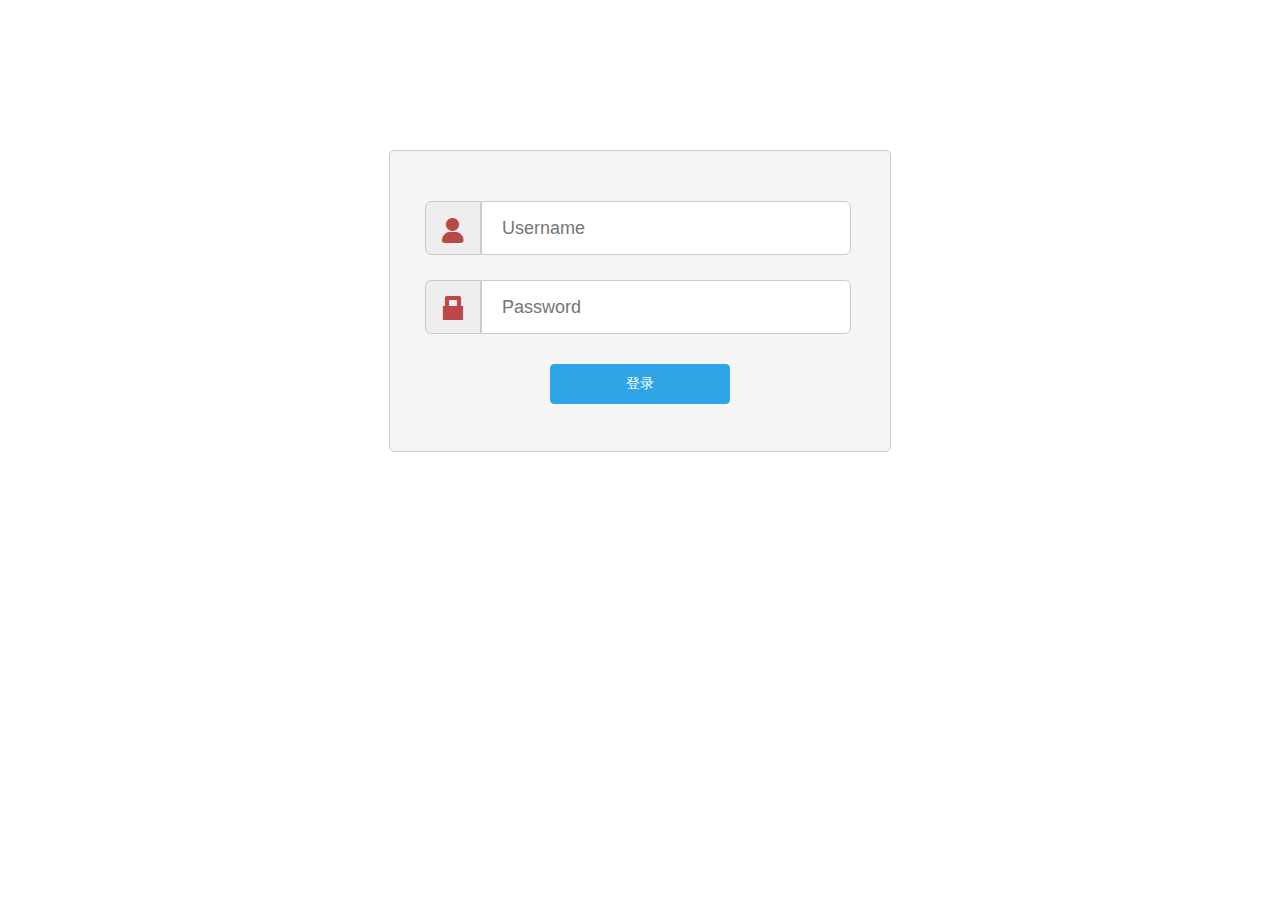
==== pages/login.html @ 867748b6 "blog测试" ====
<!DOCTYPE html>
<html>
<head>
	<meta charset="UTF-8">
	<title>myBlog|登录</title>
	<link rel="stylesheet" type="text/css" href="../css/style.css">
</head>
<body id="loginbody">
	 <!--    <form action="../php-version/login.php" method="post">  
        用户名：<input type="text" name="username" />
        密码：<input type="password" name="password" />
        <input type="submit" name="submit" value="登陆" />
        <a href="../php-version/regi.php">注册</a>
    </form>  
 -->        <div class="login-box">
            <form action="../phpServer/login.php" method="post">
                <div class="input-group">
                    <span class="input-lable"><i class="iconfont">&#xe607;</i></span>
                    <input type="text" name="username" class="form-input" placeholder="Username">
                </div>
                <div class="input-group">
                    <span class="input-lable"><i class="iconfont">&#xe609;</i></span>
                    <input type="password" name="password" class="form-input" placeholder="Password">
                </div>
                	<input type="submit" name="submit" value="登录" class="from-btn">
            </form>
        </div>
</body>
</html>
---- css/style.css ----
html, body, div, span, object, iframe, h1, h2, h3, h4, h5, h6, p, blockquote, pre, a, abbr, acronym, address, big, cite, code, del, dfn, em, img, ins, kbd, q, s, samp, small, strike, strong, sub, sup, tt, var, b, u, i, center, dl, dt, dd, ol, ul, li, fieldset, form, label, legend, table, caption, tbody, tfoot, thead, tr, th, td, article, aside, canvas, details, embed, figure, figcaption, footer, header, hgroup, menu, nav, output, ruby, section, summary, time, mark, audio, video{
	margin:0;
	padding:0;
	border:0;
	text-decoration: none;	
    font-family:"微软雅黑", Arial, Helvetica, sans-serif;
    list-style: none;
}
body{
    background-color: #f2f2f2;
}
@font-face {font-family: 'iconfont';
    src: url('../iconfont/iconfont.eot'); /* IE9*/
    src: url('../iconfont/iconfont.eot?#iefix') format('embedded-opentype'), /* IE6-IE8 */
    url('../iconfont/iconfont.woff') format('woff'), /* chrome、firefox */
    url('../iconfont/iconfont.ttf') format('truetype'), /* chrome、firefox、opera、Safari, Android, iOS 4.2+*/
    url('../iconfont/iconfont.svg#iconfont') format('svg'); /* iOS 4.1- */
}
#top-fix{
    background-color: #212121;
    height: 50px;
    position: fixed;
    top: 0;
    left: 0;
    width: 100%;
    z-index: 99;
    background-image: url(../img/topfixed_bg.png);
    background-repeat: repeat-x;
    background-position: 0 -1px;
    box-shadow: 0 0 5px #444;
}
.container{
    position: relative;
    width: 960px;
    margin: 0 auto;
    padding: 0;
}
.title-content{
	width: 75px;
	margin: 0 14px 0 0;
	font-size: 18px;
	float: left;
	text-align: center;
	line-height: 49px;
    list-style: none;
}
.title-content a{
	color: #999;
	transition:all 1s;
}
.title-item a,.title-content a:hover{
	color: #fff;
    text-shadow: 1px 0 20px #fff;
}
#left-icon{
	width: 110px;
	font-size: 25px;
}
#left-icon >a{
	color: #fff;
}
#left-icon >a >div{
	background-image: url(../img/logo.png);
	background-repeat: no-repeat;
	background-position: 85px 12px;
}
#mylink{
	float: right;
	margin: 10px 30px 0 0px;
}
#mylink li{
	float: left;
	margin-left: 5px;
	width: 28px;
	height: 28px;
	border-radius: 50%;
	text-align: center;
	line-height: 28px;
	background-color: #424242;
	color: #f2f2f2;
	list-style: none;
	transition:all 0.6s;
}
#mylink li:hover{
	background-color: #f2f2f2;
	color: #424242;
}
.sign{
	border-radius: 100%!important;
	width: 80px!important;
	background-color: #212121!important;
}
.sign:hover{
	text-shadow: 1px 0 20px #fff!important;
	color: #f2f2f2!important;
}


/*首页中部*/
#main{
	padding: 80px 0 0 0;
	overflow: hidden;
}
#head-photo{
	margin: 40px;
}
#head-photo >img{
	display: block;
	margin: 0 auto;
	height: 160px;
	width: 160px;
	border-radius: 50%;
	transition:all 1s;
}
#head-photo >img:hover{
	box-shadow: 0 0 40px #666;
}
#myword p{
	text-align: center;
	padding-bottom: 50px;
}
.article-show{
	float: left;
	padding: 30px 20px;
	margin: 10px;
	width: 260px;
	height: 330px;
	background-color: #fff;
	transition:all 0.5s;
}
.article-show:hover{
	box-shadow: 0 0 12px #ccc;
}
.article-show a{
	color: #222;
}
.article-show >h2{
	text-align: center;
}
.article-show >p{
	margin-top: 20px;
	padding-bottom: 40px;
    border-bottom: 2px solid #eee;
    font-size: 18px;
    color: #666;
}
.article-foot{
	padding: 12px 8px;
}
.article-foot span{
	color: #666;
}
.iconfont{
    font-family:"iconfont" !important;
    font-size:20px;
    color: #999;
    font-style:normal;
}
.artile-time{
	float: right;
}

/*页脚*/
#footer-link{
	margin-top: 40px;
	padding: 20px 50px;
	border-top: 1px #999 solid;
	border-bottom: 1px #999 solid;
	overflow: hidden;
}

#footer li{
	float: left;
	margin: 0 10px;
	color: #666;
	font-size: 14px;
	list-style: none;
	overflow: hidden;
}
#footer a{
	color: #666;
}
#footer a:hover{
	color: #000;
}
#footer >p{
	line-height: 60px;
	text-align: center;
	color: #666;
	font-size: 12px;
}

/*go-top*/
#goTop{
	position: fixed;
    right: 45px;
    bottom: 38px;
    z-index: 90;
}
.jump-top{
	display: block;
	background-image: url(../img/go-top2.png);
    background-repeat: no-repeat;
    background-position: center 15px;
    width: 50px;
    height: 50px;
    text-decoration: none;
    border-radius: 4px;
    transition:all 0.5s;
}
.jump-top:hover{
	background-image: url(../img/go-top1.png);
	background-color: rgb(153,153,153);
}

/*控制面板*/
.title-control{
	width: 90px;
	margin: 0 14px 0 300px;
	font-size: 18px;
	float: left;
	line-height: 49px;
    list-style: none;

}
.title-control >a{
    color: #fff;
}
#control{
	top: 80px;
	overflow: hidden;
}
#control-menu{
	margin: 10px 0 0 10px;
	float: left;
	width: 170px;
	background-color: #fff;
	line-height: 45px;
    box-shadow: 0 0 10px #BDBDBD;
    border-radius: 5px;
}
.control-content{
	cursor: pointer;
	padding-left: 20px;
	border: 1px solid rgba(221, 221, 221, 0.46);
	border-radius: 5px;
	transition:all .5s;
}
.control-content:hover{
	margin-left: 15px;
	background-color: #eee;
}
#control-title{
	padding-left: 20px;
	line-height: 20px;
	font-size: 13px;
	font-weight: 900;
	color: #666;
}
#control-menu i{
	padding-right: 20px;
	color: #444;
}
#control-menu a{
	color: #444;
}
#menu-write{
	background-color: #00d0ff;
}
#menu-message{
	background-color: #9bbd1c;
}
#menu-manage{
	background-color: #ffaa00;
}

#menu-class{
	background-color: #ff4086;
}
#menu-photos{
	background-color: #00d0ff;
}
#menu-words{
	background-color: #9bbd1c;
}
.control-area{
	margin: 10px;
	float: right;
    width: 760px;
    background-color: #fff;
    box-shadow: 0 0 10px #BDBDBD;
    border-radius: 5px;
    display: block;
}
#area-write{
	display: block;
}
#write-content{
	padding: 45px 50px 50px 50px;
}
#write-category{
	float: left;
	width: 150px;
	height: 30px;
	border: 1px solid #999;
	display: block;
	font-family:"微软雅黑", Arial, Helvetica, sans-serif;
}
#write-category option{
	font-family:"微软雅黑", Arial, Helvetica, sans-serif;
}
#write-title{
	float: left;
	padding: 0;
	border: 1px solid #999;
	height: 28px;
	width: 250px;
	font-size: 14px;
	display: block;
	outline:none;
	font-family:"微软雅黑", Arial, Helvetica, sans-serif;
}
#write-content textarea{
	float: left;
	margin-top: 15px;
	display: block;
	resize:none;
	width: 660px;
	height: 350px;
	font-size: 14px;
	outline:none;
	font-family:"微软雅黑", Arial, Helvetica, sans-serif;
}
#write-submit{
	float: right;
	margin: 10px 40px 40px auto;
	font-size: 14px;
	font-family:"微软雅黑", Arial, Helvetica, sans-serif;
}
#area-manage >ul{
	padding: 30px 50px 20px 50px;
}
#area-manage li{
	height: 35px;
	line-height: 35px;
}
#control-pages{
	padding:0 80px 20px 50px;
}
#control-pages >a{
	margin-right: 5px;
	padding: 5px 10px;
	background-color: #ddd;
	color: #444;
	font-size: 14px;
}
#control-pages >a:hover{
	background-color: #00AAF0;
    color: #fff;
}
#control-pages >span{
	height: 29px;
	float: right;
	margin-right: 40px;
	color: #444;
	font-size: 14px;
}
.manage-setting{
	margin-top: -1px;
	float: right;
	padding-right: 30px;
}
.manage-setting >a{
	margin-left: 10px;
	color: #666;
	font-size: 15px;
}
.manage-setting >a:hover{
	color: #ffaa00;
	text-decoration: underline;
}
.manage-time{
	font-size: 14px;
	color: #444;
}
.manage-title a{
	color: #444;
	font-size: 16px;
	float: left;
	width: 420px;
}
.manage-title a:hover{
	text-decoration: underline;
}

/*登录框*/
#loginbody{
	background-color: #fff;
}
.login-box{
	margin: 150px auto;
	padding-top: 25px;
	height: 275px;
	width: 500px;
	background-color: #f5f5f5;
	border-radius: 5px;
	border: 1px solid #ccc;
	overflow: hidden;
}
.input-group{
	margin: 25px auto;
	width: 430px;
	height: 54px;

}
.input-lable{
	float: left;
	display: block;
	width: 54px;
	height: 52px;
	border-top-left-radius: 6px;
	border-bottom-left-radius: 6px;
	border: 1px solid #ccc;
	background-color: #eee;
	text-align: center;
	line-height: 54px;
}
.input-lable >i{
	font-size: 28px;
	color:  #B94846;
}
.form-input{
	float: left;
	padding-left: 20px;
	width: 346px;
	height: 50px;
	border: 1px solid #ccc;
	border-top-right-radius: 6px;
	border-bottom-right-radius: 6px;
	font-size: 18px;
	font-family: "微软雅黑", Arial, Helvetica, sans-serif;
}
.from-btn{
	margin: 30px auto;
	height: 40px;
    width: 180px;
    color: #ffffff;
    font-size: 14px;
    font-family: "微软雅黑", Arial, Helvetica, sans-serif;
    background-color:#2fa4e7;
    border: 1px solid #2fa4e7;
    border-radius: 4px;
    display:block;
}
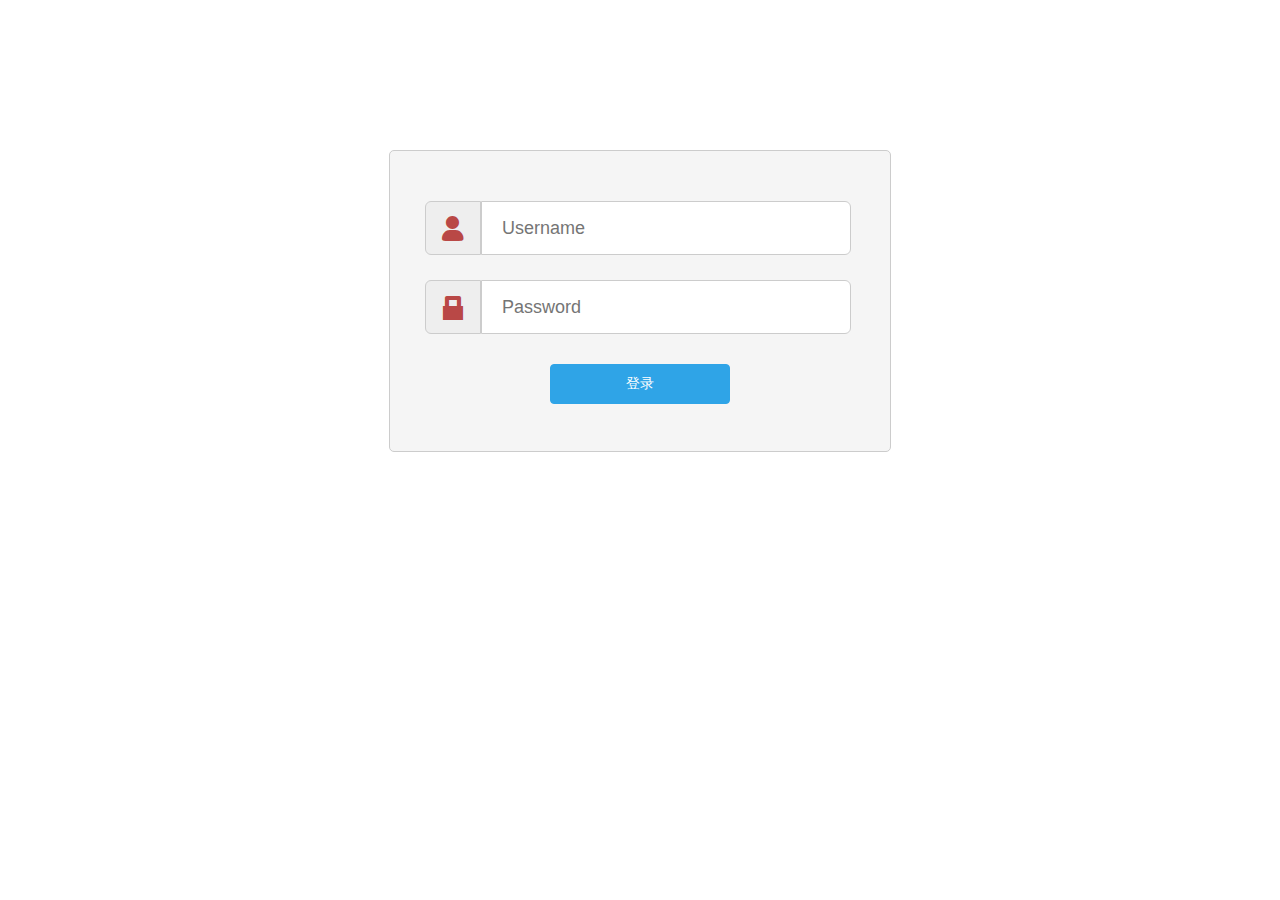
==== commit 327bcacc: "2016/2/13" ====
--- a/pages/login.html
+++ b/pages/login.html
@@ -12,7 +12,7 @@
         <input type="submit" name="submit" value="登陆" />
         <a href="../php-version/regi.php">注册</a>
     </form>  
- -->        <div class="login-box">
+ -->    <div class="login-box">
             <form action="../phpServer/login.php" method="post">
                 <div class="input-group">
                     <span class="input-lable"><i class="iconfont">&#xe607;</i></span>
--- a/css/style.css
+++ b/css/style.css
@@ -75,7 +75,7 @@
 	height: 28px;
 	border-radius: 50%;
 	text-align: center;
-	line-height: 28px;
+	line-height: 32px;
 	background-color: #424242;
 	color: #f2f2f2;
 	list-style: none;
@@ -86,6 +86,7 @@
 	color: #424242;
 }
 .sign{
+	line-height: 28px!important;
 	border-radius: 100%!important;
 	width: 80px!important;
 	background-color: #212121!important;
@@ -98,8 +99,7 @@
 
 /*首页中部*/
 #main{
-	padding: 80px 0 0 0;
-	overflow: hidden;
+	padding: 80px 0 0 0;	
 }
 #head-photo{
 	margin: 40px;
@@ -119,27 +119,35 @@
 	text-align: center;
 	padding-bottom: 50px;
 }
+#bigbox{
+	position: relative;
+}
+.smallbox{
+	float: left;
+	padding: 20px 0 0 20px;
+}
 .article-show{
-	float: left;
-	padding: 30px 20px;
-	margin: 10px;
+	padding: 30px 20px 0 20px;
 	width: 260px;
-	height: 330px;
 	background-color: #fff;
 	transition:all 0.5s;
 }
 .article-show:hover{
-	box-shadow: 0 0 12px #ccc;
+	box-shadow: 0 0 12px #ddd;
 }
 .article-show a{
 	color: #222;
+	transition:all 0.5s;
 }
 .article-show >h2{
 	text-align: center;
+}
+.article-show >h2 a:hover{
+	color: #e84c3d;	
 }
 .article-show >p{
 	margin-top: 20px;
-	padding-bottom: 40px;
+	padding-bottom: 20px;
     border-bottom: 2px solid #eee;
     font-size: 18px;
     color: #666;
@@ -148,6 +156,8 @@
 	padding: 12px 8px;
 }
 .article-foot span{
+	font-size: 18px;
+	font-weight: lighter;
 	color: #666;
 }
 .iconfont{
@@ -196,6 +206,7 @@
     right: 45px;
     bottom: 38px;
     z-index: 90;
+    display: none;
 }
 .jump-top{
 	display: block;
@@ -264,24 +275,13 @@
 #control-menu a{
 	color: #444;
 }
-#menu-write{
-	background-color: #00d0ff;
-}
-#menu-message{
-	background-color: #9bbd1c;
-}
-#menu-manage{
-	background-color: #ffaa00;
-}
-
-#menu-class{
-	background-color: #ff4086;
-}
-#menu-photos{
-	background-color: #00d0ff;
-}
+#menu-write,
+#menu-message,
+#menu-manage,
+#menu-class,
+#menu-photos,
 #menu-words{
-	background-color: #9bbd1c;
+	background-color: #eee;
 }
 .control-area{
 	margin: 10px;
@@ -295,6 +295,67 @@
 #area-write{
 	display: block;
 }
+
+#area-class{
+	padding: 40px 30px;
+	width: 700px;
+}
+
+#area-class form input{
+	margin-left: 40px;
+	text-align: center;
+	border: none;
+	border-bottom: 1px solid #666;
+	outline: none;
+	font-size: 16px;
+	font-family: "微软雅黑", Arial, Helvetica, sans-serif;
+}
+#area-class form button{
+	height: 26px;
+	font-size: 14px;	
+	font-family: "微软雅黑", Arial, Helvetica, sans-serif;
+}
+.cate-list span{
+	font-size: 16px;
+	color: #333;
+}
+.cate-list i{
+	margin-right: 15px;
+	font-size: 18px;
+	/*color: #ff9800;*/
+	color: #444;
+}
+.cate-list a{
+	float: right;
+	margin-top: 4px;
+	margin-right: 10px;
+	color: #0277bd
+}
+.cate-list a:hover{
+	text-decoration: underline;
+	color: #ffaa00;
+}
+.cate-list{
+	margin: 0 20px;
+	padding: 20px 15px 5px 15px;
+	float: left;
+	width: 250px;
+	border-radius: 5px;
+	cursor: default;
+	font-size: 13px;
+	background-color: #fff;
+	color: #555;
+	overflow: hidden;
+	box-shadow: 0 0 2px 1px #BDBDBD;
+}
+.list-box{
+	margin: 10px 0;
+}
+.list-box li{
+	margin-left: 25px;
+	min-height: 22px;
+	list-style-type: decimal;
+}
 #write-content{
 	padding: 45px 50px 50px 50px;
 }
@@ -324,7 +385,7 @@
 	float: left;
 	margin-top: 15px;
 	display: block;
-	resize:none;
+	resize:vertical;
 	width: 660px;
 	height: 350px;
 	font-size: 14px;
@@ -382,6 +443,12 @@
 .manage-time{
 	font-size: 14px;
 	color: #444;
+}
+.manage-title i{
+	float: left;
+	margin-right: 10px;
+	color: #333;
+	font-size: 14px;
 }
 .manage-title a{
 	color: #444;
@@ -451,4 +518,113 @@
     border: 1px solid #2fa4e7;
     border-radius: 4px;
     display:block;
+}
+
+
+/*文章内容页*/
+#content{
+	width: 600px;
+	padding: 0 15px;
+	float: left;
+	background-color: #fff;
+	word-wrap: break-word;
+}
+#cate_link{
+	width: 280px;
+	float: left;
+}
+#article-content::after{
+	content: "";
+    display: block;
+    height: 0;
+    clear: both;
+    visibility: hidden;
+}
+#content >article >h1,#content >article >h1 >a{
+	text-align: center;
+    padding:30px 0 14px 0;
+    color: #333333;
+    letter-spacing: 3px;
+    font-size: 30px;
+    line-height: 1.2;
+    font-weight: 400;
+}
+#content >article >span{
+	margin-right: 100px;
+	display: block;
+	text-align: right;
+	color: #777;
+    font-family: verdana;
+}
+#content >article >p{
+	padding-top: 8px;
+	letter-spacing: 2px;
+    line-height: 170%;
+    font-size: 15px;
+    color: #333;
+}
+#cate_link >ul >p{
+	margin: 10px 0 15px 40px;
+	color: #444;
+	font-size: 16px;
+}
+#cate_link >ul >li{
+	margin-left: 80px;
+	height: 25px;
+	font-size: 15px;
+	color: #999;
+	font-family: Arial, Helvetica, sans-serif;
+	line-height: 25px;
+	list-style: circle;
+}
+#cate_link >ul >li>a:hover{
+	text-decoration: underline;
+	color: #222;
+}
+#cate_link >ul >li >a{
+	color: #999;
+	transition: all .3s; 
+}
+#comentsbox >form >input[type="text"]{
+	margin: 0 0 10px 0;
+	border: 1px solid #ddd;
+    height: 42px;
+    padding: 0 15px;
+    width: 100%;
+    color: #aaa;
+    font-size: 14px;
+    display: block;
+    text-indent: 10px;
+    -webkit-box-sizing: border-box;
+    -o-box-sizing: border-box;
+    box-sizing: border-box;
+    outline: none;
+}
+#comentsbox >form >textarea{
+	width: 552px;
+    padding: 10px 23px;
+	display: block;
+	border: 1px solid #ddd;
+    color: #aaa;
+    min-height: 120px;
+    font-size: 14px;
+    outline: none;
+    resize:vertical;
+}
+#comentsbox >form >input[type="submit"]{
+	margin: 10px 0 20px 0;
+	width: 80px;
+    height: 34px;    
+    border: 1px solid #ddd;
+    background: #fff;
+    color: #666;
+    cursor: pointer;
+    float: right;
+    font-size: 14px;
+    font-weight: bold;
+    text-indent: 0;
+    transition: all .5s;
+}
+#comentsbox >form >input[type="submit"]:hover{
+	border: 1px solid #333;
 }